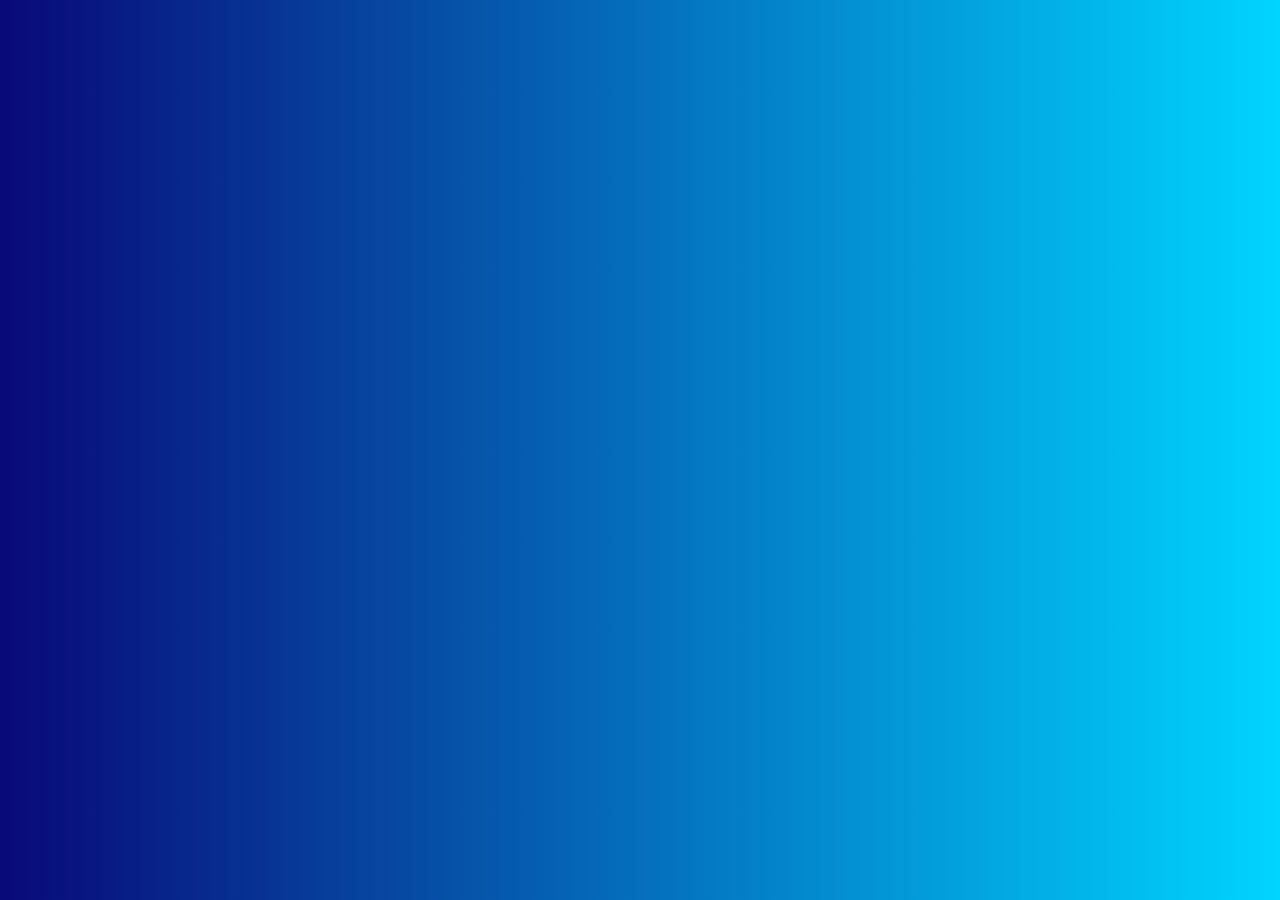
==== memoria-infinito.html @ a4a690b1 "Prueba" ====
<!DOCTYPE html>
<html lang="en">
<head>
    <meta charset="UTF-8">
    <meta name="viewport" content="width=device-width, initial-scale=1.0">
    <title>Juego de memoria</title>
    <link rel="stylesheet" href="css/styles.css">
    <link rel="preconnect" href="https://fonts.googleapis.com">
    <link rel="preconnect" href="https://fonts.gstatic.com" crossorigin>
    <link href="https://fonts.googleapis.com/css2?family=Poppins:ital,wght@0,100;0,200;0,300;0,400;0,500;0,600;0,700;0,800;0,900;1,100;1,200;1,300;1,400;1,500;1,600;1,700;1,800;1,900&display=swap" rel="stylesheet">
</head>
<body>
    <div class="contenedor">
    </div>
</body>
</html>
---- css/styles.css ----
body {
    font-family: 'poppins light';
    background: rgb(2,0,36);
    background: linear-gradient(90deg, rgba(2,0,36,1) 0%, rgba(9,9,121,1) 0%, rgba(0,212,255,1) 100%);
    color: white;
}

.contenedor {
    margin: 45px auto;
    display: flex;
}

.estadisticas {
    padding: 0 0 0 5px;
    margin: 0;
}

h1 {
    text-align: center;
    margin-bottom: 0;
}

.juego {
    background-color: rgba(255, 255, 255, 0.2);
    padding: 0 10px 10px 10px;
    border-radius: 8px;
    margin: 0 auto;
}

.tablero {
    display: grid;
    grid-gap: 5px;
    grid-template-columns: repeat(4, 1fr);
}

.tablero button {
    width: 100px;
    height: 100px;
    border-radius: 5px;
}

button {
    height: 100px;
    width: 100px;
    font-size: 40px;
    color: white;
    font-weight: bold;
}

button:hover {
    cursor: pointer;
}

@keyframes mostrarCarta {
    0% { transform: scale(0.5); opacity: 0; }
    100% { transform: scale(1); opacity: 1; }
}

.mostrar {
    animation: mostrarCarta 0.5s forwards;
}
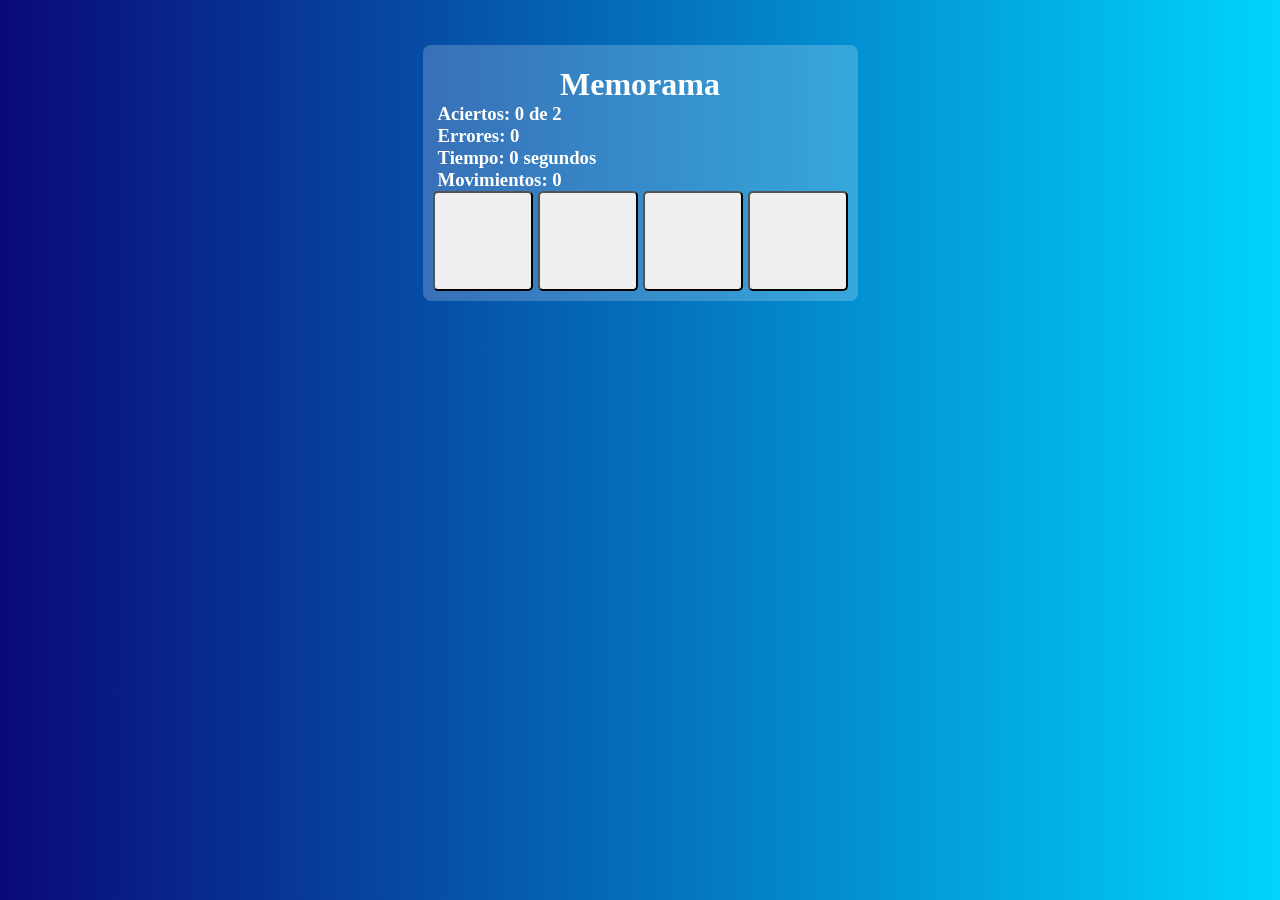
==== commit fdf606af: "Segundo Commit" ====
--- a/memoria-infinito.html
+++ b/memoria-infinito.html
@@ -12,5 +12,6 @@
 <body>
     <div class="contenedor">
     </div>
+    <script src="js/modo-Infinito.js"></script>
 </body>
 </html>
